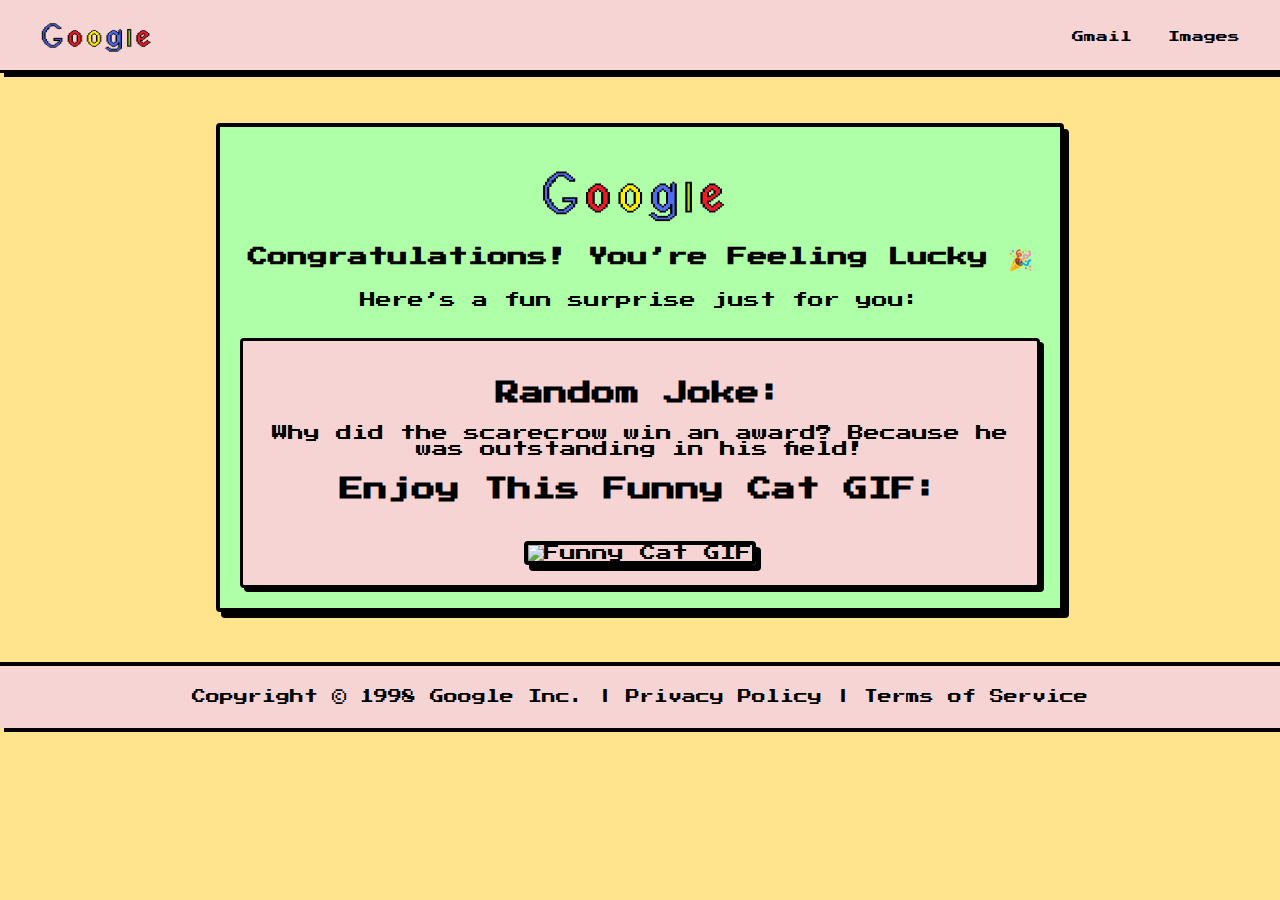
==== feel.html @ fadf2200 "update" ====
<!DOCTYPE html>
<html>
<head>
    <title>I'm Feeling Lucky</title>
    <link rel="stylesheet" href="feel.css">
</head>
<body>
    <div class="navbar">
        <a href="index.html"><img src="./google.png" alt="Google Logo" style="width: 120px; height: 40px;"></a>
    </a>
        <div>
            <a href="#">Gmail</a>
            <a href="#">Images</a>
        </div>
    </div>

    <div class="container">
        <div class="logo">
            <img src="./google.png" alt="Google Logo">
        </div>

        <div class="content">
            <h1>Congratulations! You’re Feeling Lucky 🎉</h1>
            <p>Here’s a fun surprise just for you:</p>

            <div class="lucky-message">
                <h2>Random Joke:</h2>
                <p class="joke" id="joke">Loading a hilarious joke...</p>

                <h2>Enjoy This Funny Cat GIF:</h2>
                <img src="https://media.giphy.com/media/JIX9t2j0ZTN9S/giphy.gif" alt="Funny Cat GIF" class="cat-gif">
            </div>
        </div>
    </div>

    <footer class="footer">
        <p>Copyright &copy; 1998 Google Inc. | <a href="#">Privacy Policy</a> | <a href="#">Terms of Service</a></p>
    </footer>

    <script>
        
        const jokes = [
            "Why did the egg go to therapy? It was feeling cracked under the pressure!",
            "Why did the snowman go to the party? Because it was a meltdown!",
            "Why did the bicycle fall over? Because it was two-tired!",
            "Why did the scarecrow win an award? Because he was outstanding in his field!",
            "How do you organize a space party? You planet.",
            "Why don’t eggs tell jokes? They’d crack each other up!",
            "Why did the banana go to the doctor? He wasn’t peeling well!"
        ];

        // Pick a random joke and display it
        const randomJoke = jokes[Math.floor(Math.random() * jokes.length)];
        document.getElementById("joke").textContent = randomJoke;
    </script>
</body>
</html>
---- feel.css ----
@import url('https://fonts.googleapis.com/css2?family=Press+Start+2P&display=swap');

        body {
            background: #ffe38d;
            font-family: 'Press Start 2P', cursive;
            text-align: center;
            color: #000000;
            margin: 0;
            padding: 0;
        }

        .navbar {
            display: flex;
            justify-content: space-between;
            align-items: center;
            background-color: #f7d4d4;
            padding: 15px 30px;
            border-bottom: 3px solid #000000;
            box-shadow: 4px 4px 0px #000000;
        }

        .navbar a {
            font-size: 12px;
            text-decoration: none;
            color: #000000;
            margin: 0 10px;
        }

        .navbar a:hover {
            text-decoration: underline;
        }

        .container {
            width: 90%;
            max-width: 800px;
            margin: 50px auto;
            padding: 20px;
            background-color: #aeffa8;
            border: 4px solid #000000;
            box-shadow: 5px 6px 0px #000000;
            border-radius: 4px;
        }

        .logo {
            margin: 10px 0;
        }

        .logo img {
            width: 200px;
            height: 70px;
        }

        .content {
            margin-top: 20px;
        }

        .content h1 {
            font-size: 20px;
            margin-bottom: 20px;
        }

        .content p {
            font-size: 16px;
        }

        .lucky-message {
            margin-top: 30px;
            padding: 20px;
            background-color: #f7d4d4;
            border: 3px solid #000000;
            border-radius: 4px;
            box-shadow: 4px 4px 0px #000000;
        }

        .joke {
            font-size: 16px;
            margin: 20px 0;
        }

        .cat-gif {
            margin-top: 20px;
            border: 4px solid #000000;
            border-radius: 4px;
            box-shadow: 5px 6px 0px #000000;
        }

        .footer {
            margin-top: 30px;
            font-size: 14px;
            padding: 10px;
            background-color: #f7d4d4;
            text-align: center;
            border-top: 4px solid #000000;
            box-shadow: 4px 4px 0px #000000;
        }

        .footer a {
            color: #000000;
            text-decoration: none;
        }

        .footer a:hover {
            text-decoration: underline;
        }
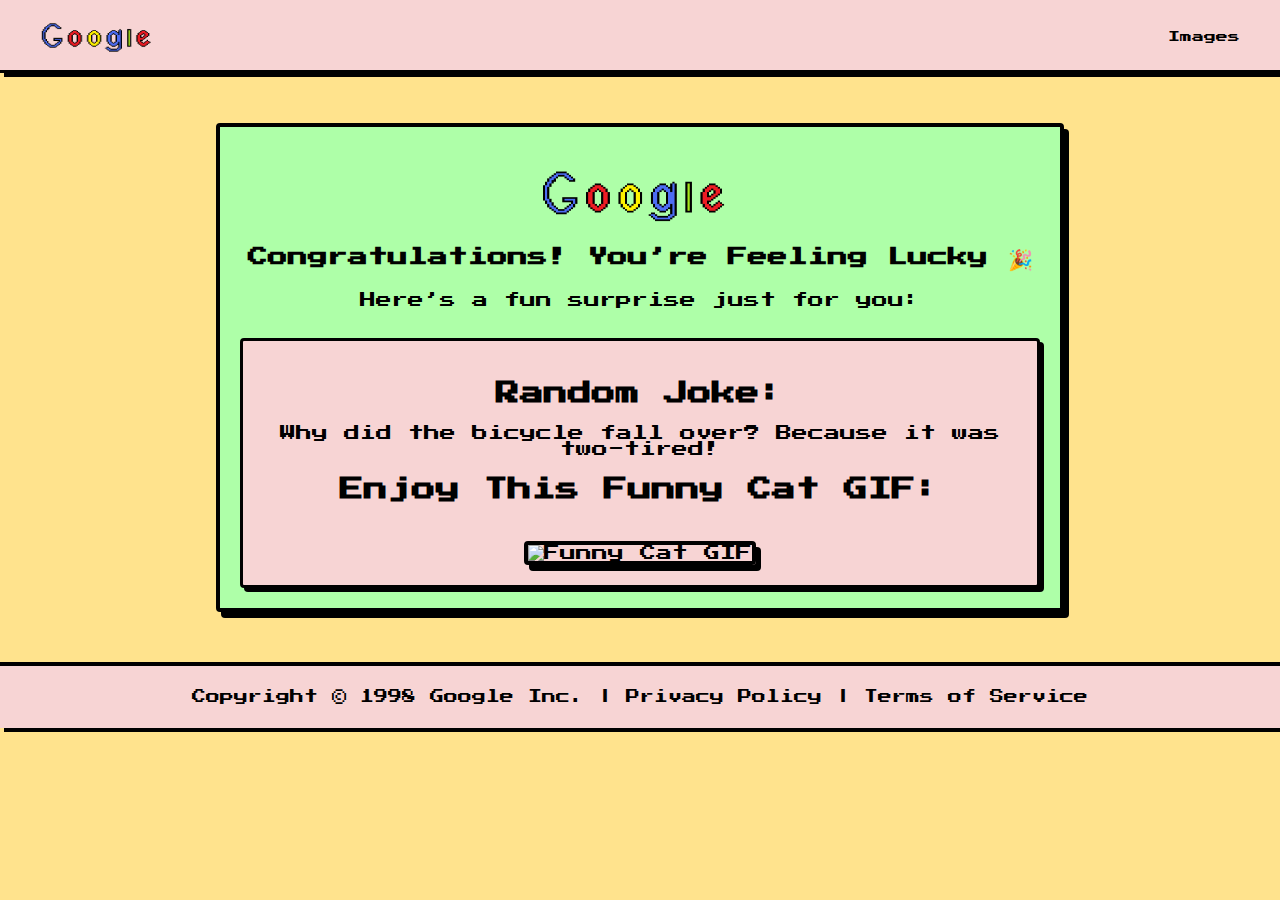
==== commit be8922c7: "Update" ====
--- a/feel.html
+++ b/feel.html
@@ -2,15 +2,14 @@
 <html>
 <head>
     <title>I'm Feeling Lucky</title>
-    <link rel="stylesheet" href="feel.css">
+    <link rel="stylesheet" href="./css/feel.css">
 </head>
 <body>
     <div class="navbar">
         <a href="index.html"><img src="./google.png" alt="Google Logo" style="width: 120px; height: 40px;"></a>
     </a>
         <div>
-            <a href="#">Gmail</a>
-            <a href="#">Images</a>
+            <a href="./images.html">Images</a>
         </div>
     </div>
 
@@ -34,7 +33,7 @@
     </div>
 
     <footer class="footer">
-        <p>Copyright &copy; 1998 Google Inc. | <a href="#">Privacy Policy</a> | <a href="#">Terms of Service</a></p>
+        <p>Copyright &copy; 1998 Google Inc. | <a href="./maintenance.html">Privacy Policy</a> | <a href="./maintenance.html">Terms of Service</a></p>
     </footer>
 
     <script>
@@ -49,7 +48,7 @@
             "Why did the banana go to the doctor? He wasn’t peeling well!"
         ];
 
-        // Pick a random joke and display it
+        
         const randomJoke = jokes[Math.floor(Math.random() * jokes.length)];
         document.getElementById("joke").textContent = randomJoke;
     </script>
--- a/css/feel.css
+++ b/css/feel.css
@@ -0,0 +1,104 @@
+@import url('https://fonts.googleapis.com/css2?family=Press+Start+2P&display=swap');
+
+body {
+    background: #ffe38d;
+    font-family: 'Press Start 2P', cursive;
+    text-align: center;
+    color: #000000;
+    margin: 0;
+    padding: 0;
+}
+
+.navbar {
+    display: flex;
+    justify-content: space-between;
+    align-items: center;
+    background-color: #f7d4d4;
+    padding: 15px 30px;
+    border-bottom: 3px solid #000000;
+    box-shadow: 4px 4px 0px #000000;
+}
+
+.navbar a {
+    font-size: 12px;
+    text-decoration: none;
+    color: #000000;
+    margin: 0 10px;
+}
+
+.navbar a:hover {
+    text-decoration: underline;
+}
+
+.container {
+    width: 90%;
+    max-width: 800px;
+    margin: 50px auto;
+    padding: 20px;
+    background-color: #aeffa8;
+    border: 4px solid #000000;
+    box-shadow: 5px 6px 0px #000000;
+    border-radius: 4px;
+}
+
+.logo {
+    margin: 10px 0;
+}
+
+.logo img {
+    width: 200px;
+    height: 70px;
+}
+
+.content {
+    margin-top: 20px;
+}
+
+.content h1 {
+    font-size: 20px;
+    margin-bottom: 20px;
+}
+
+.content p {
+    font-size: 16px;
+}
+
+.lucky-message {
+    margin-top: 30px;
+    padding: 20px;
+    background-color: #f7d4d4;
+    border: 3px solid #000000;
+    border-radius: 4px;
+    box-shadow: 4px 4px 0px #000000;
+}
+
+.joke {
+    font-size: 16px;
+    margin: 20px 0;
+}
+
+.cat-gif {
+    margin-top: 20px;
+    border: 4px solid #000000;
+    border-radius: 4px;
+    box-shadow: 5px 6px 0px #000000;
+}
+
+.footer {
+    margin-top: 30px;
+    font-size: 14px;
+    padding: 10px;
+    background-color: #f7d4d4;
+    text-align: center;
+    border-top: 4px solid #000000;
+    box-shadow: 4px 4px 0px #000000;
+}
+
+.footer a {
+    color: #000000;
+    text-decoration: none;
+}
+
+.footer a:hover {
+    text-decoration: underline;
+}